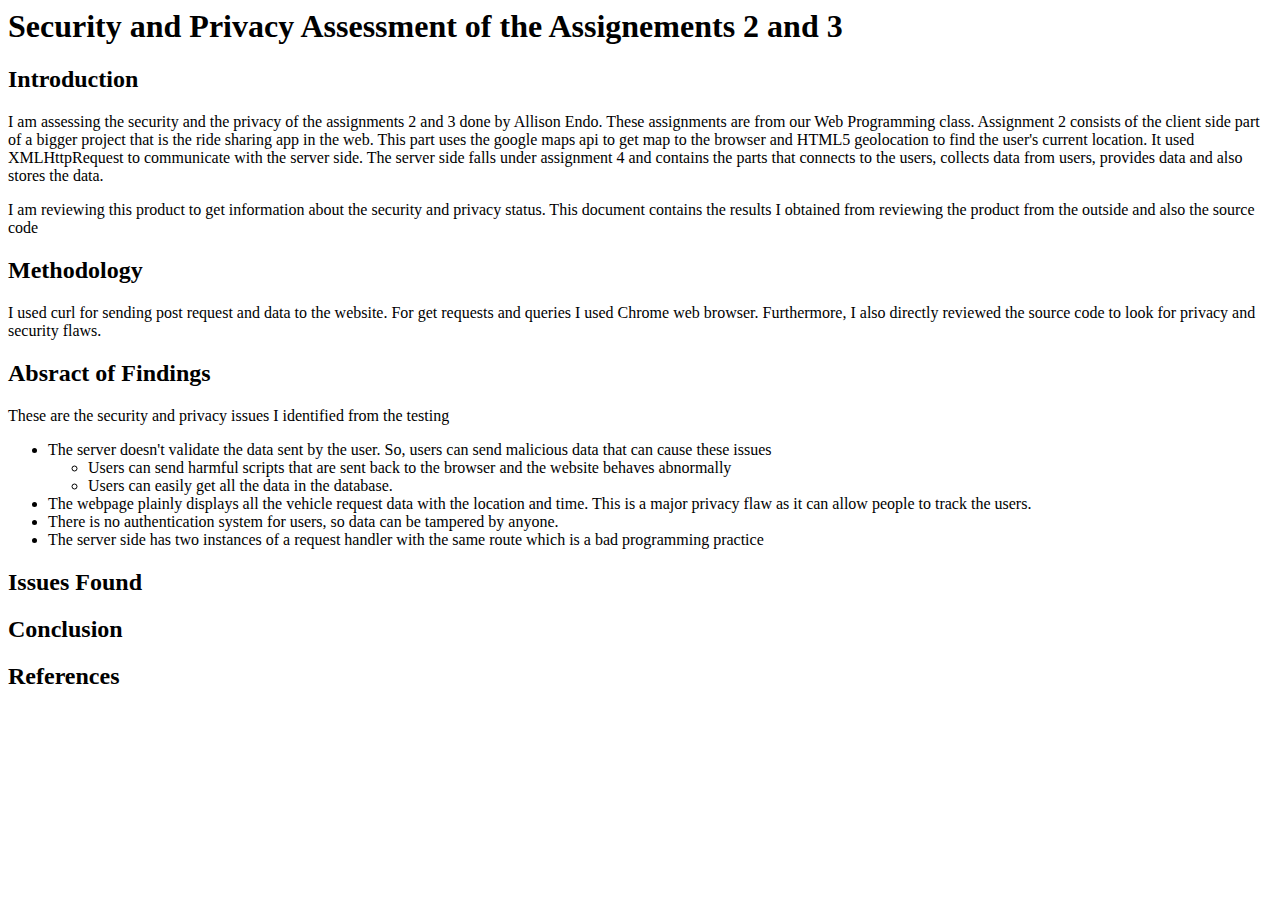
==== security/index.html @ 782cd658 "Added the review" ====
<html>
<head>
	<title>Code Review</title>
</head>
<body>
	<h1>Security and Privacy Assessment of the Assignements 2 and 3</h1>
	<h2>Introduction</h2>
	<p>I am assessing the security and the privacy of the assignments 2 and 3 done by Allison Endo. These assignments are from our Web Programming class. Assignment 2 consists of the client side part of a bigger project that is the ride sharing app in the web. This part uses the google maps api to get map to the browser and HTML5 geolocation to find the user's current location. It used XMLHttpRequest to communicate with the server side. The server side falls under assignment 4 and contains the parts that connects to the users, collects data from users, provides data and also stores the data.</p>
	<p>I am reviewing this product to get information about the security and privacy status. This document contains the results I obtained from reviewing the product from the outside and also the source code</p>
	<h2>Methodology</h2>
	<p>I used curl for sending post request and data to the website. For get requests and queries I used Chrome web browser. Furthermore, I also directly reviewed the source code to look for privacy and security flaws.</p>
	<h2>Absract of Findings</h2>
	<p>These are the security and privacy issues I identified from the testing</p>
	<p><ul><li>The server doesn't validate the data sent by the user. So, users can send malicious data that can cause these issues<ul><li>Users can send harmful scripts that are sent back to the browser and the website behaves abnormally</li><li>Users can easily get all the data in the database.</li></ul></li><li>The webpage plainly displays all the vehicle request data with the location and time. This is a major privacy flaw as it can allow people to track the users.</li><li>There is no authentication system for users, so data can be tampered by anyone.</li><li>The server side has two instances of a request handler with the same route which is a bad programming practice</li>
	</ul>
	<h2>Issues Found</h2>
	<h2>Conclusion</h2>
	<h2>References</h2>
</body>
</html>
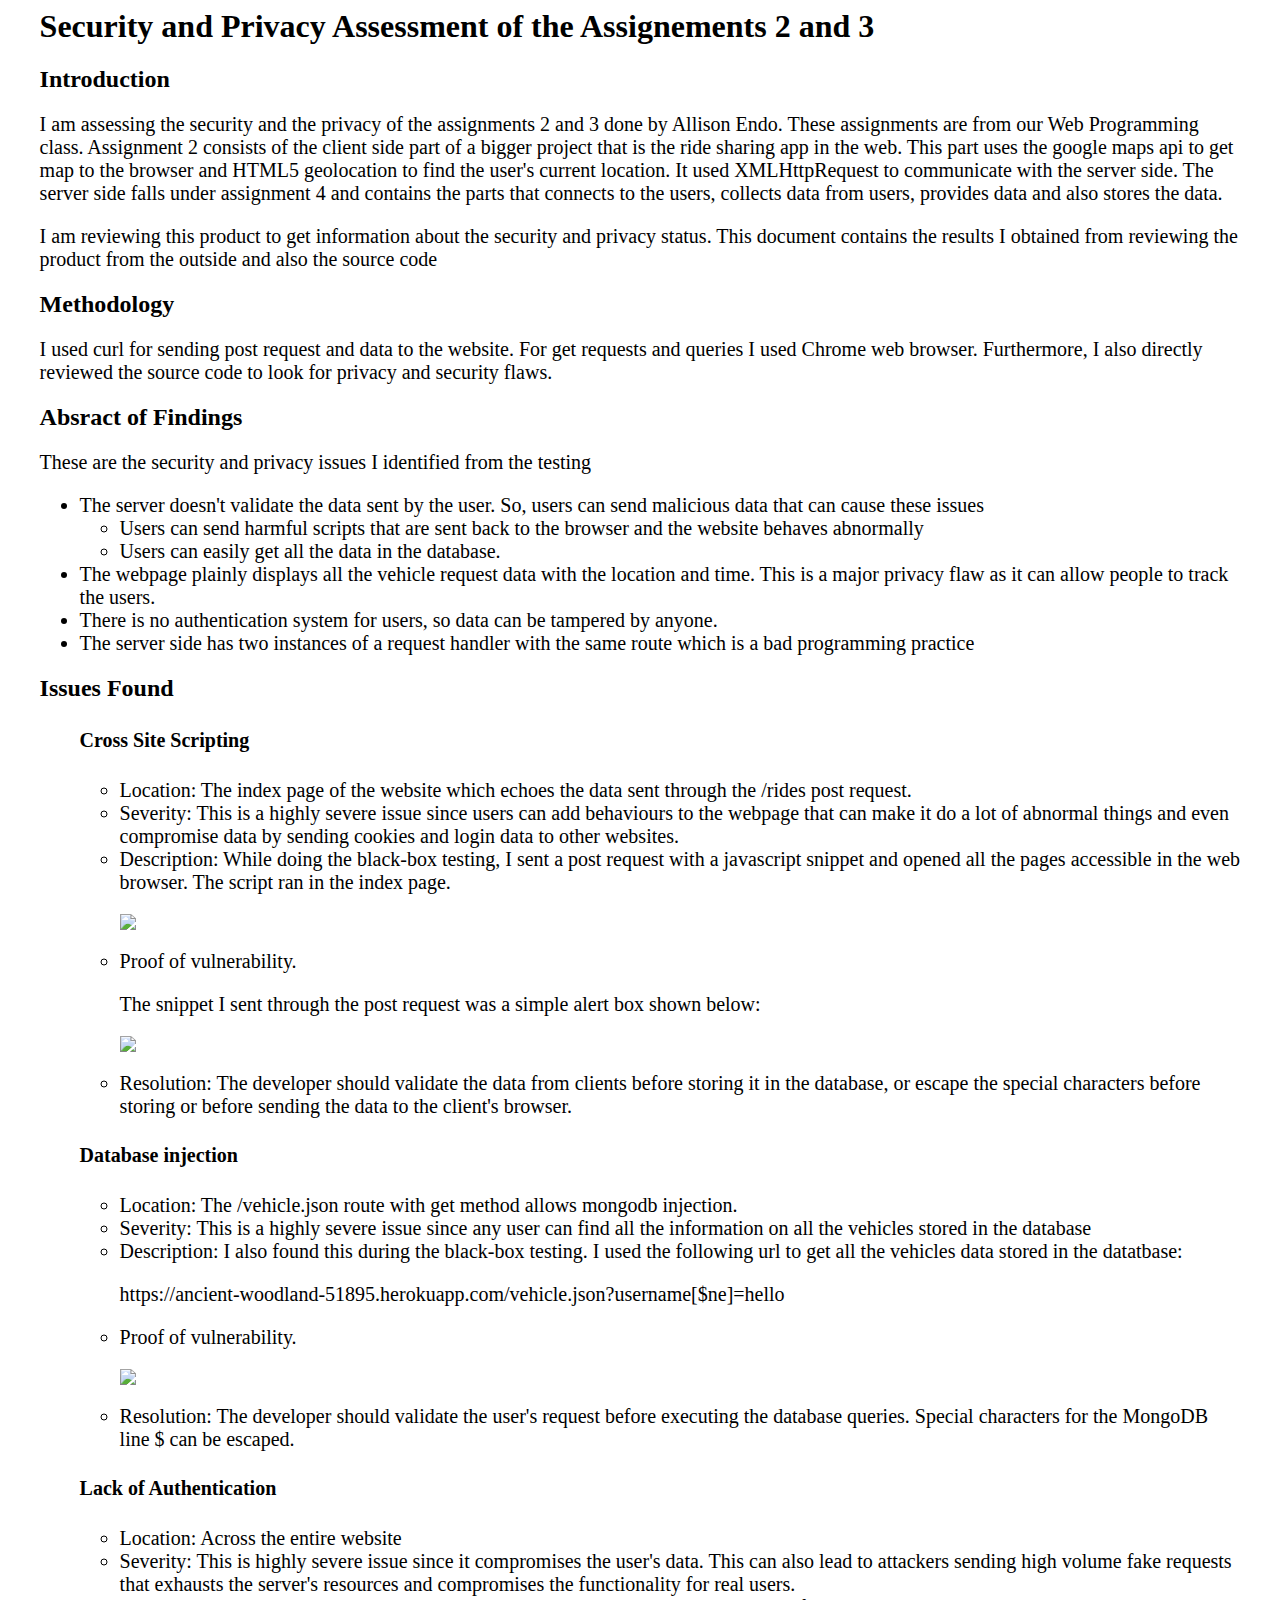
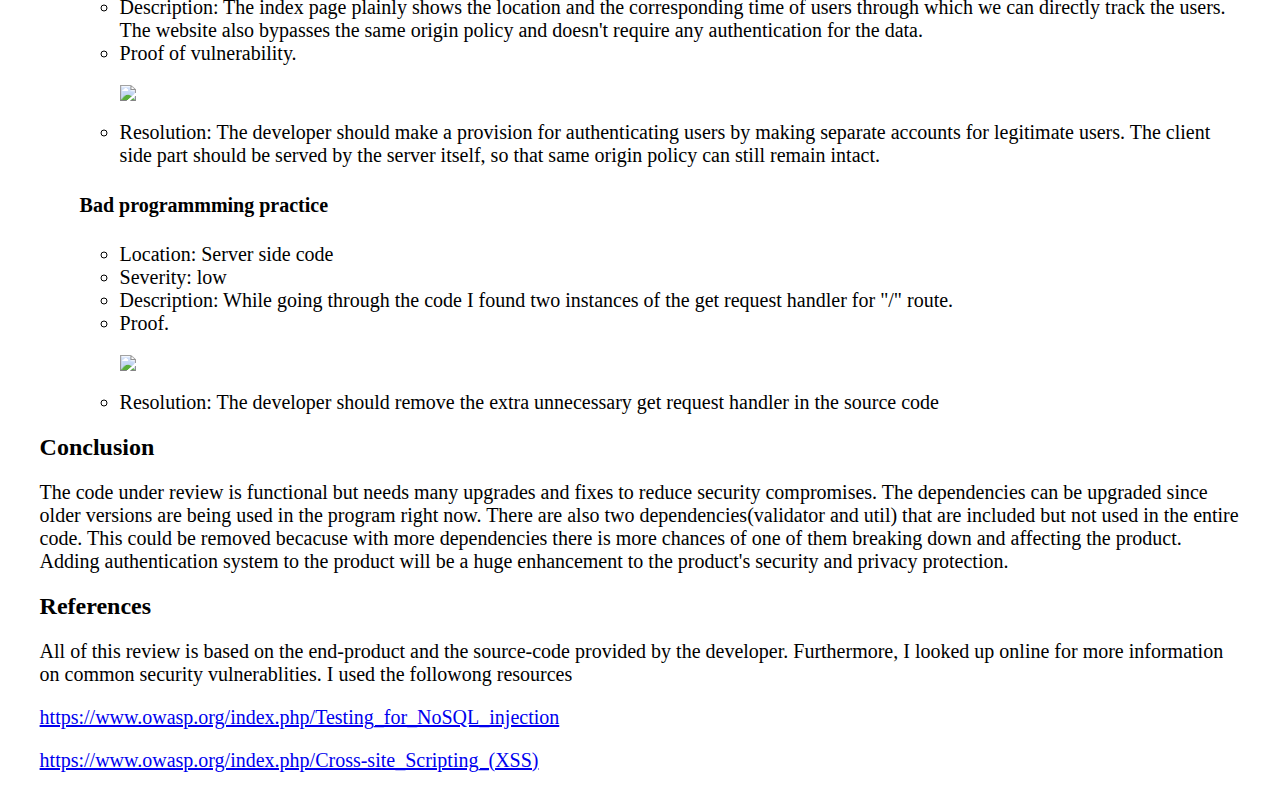
==== commit 3f37c099: "Added pictures and readme" ====
--- a/security/index.html
+++ b/security/index.html
@@ -1,8 +1,21 @@
 <html>
 <head>
 	<title>Code Review</title>
+	<style>
+		p , li {
+			font-size: 20px;
+		}
+		.no_bullet {
+			list-style: none;
+		}
+		#container{
+			width: 95%;
+			margin:0 auto;
+		}
+	</style>
 </head>
 <body>
+	<div id = "container">
 	<h1>Security and Privacy Assessment of the Assignements 2 and 3</h1>
 	<h2>Introduction</h2>
 	<p>I am assessing the security and the privacy of the assignments 2 and 3 done by Allison Endo. These assignments are from our Web Programming class. Assignment 2 consists of the client side part of a bigger project that is the ride sharing app in the web. This part uses the google maps api to get map to the browser and HTML5 geolocation to find the user's current location. It used XMLHttpRequest to communicate with the server side. The server side falls under assignment 4 and contains the parts that connects to the users, collects data from users, provides data and also stores the data.</p>
@@ -14,7 +27,47 @@
 	<p><ul><li>The server doesn't validate the data sent by the user. So, users can send malicious data that can cause these issues<ul><li>Users can send harmful scripts that are sent back to the browser and the website behaves abnormally</li><li>Users can easily get all the data in the database.</li></ul></li><li>The webpage plainly displays all the vehicle request data with the location and time. This is a major privacy flaw as it can allow people to track the users.</li><li>There is no authentication system for users, so data can be tampered by anyone.</li><li>The server side has two instances of a request handler with the same route which is a bad programming practice</li>
 	</ul>
 	<h2>Issues Found</h2>
+	<ul class="no_bullet">
+	<li>
+	<h4>Cross Site Scripting</h4>
+	<ul><li>Location: The index page of the website which echoes the data sent through the /rides post request.</li>
+		<li>Severity: This is a highly severe issue since users can add behaviours to the webpage that can make it do a lot of abnormal things and even compromise data by sending cookies and login data to other websites.</li>
+		<li>Description: While doing the black-box testing, I sent a post request with a javascript snippet and opened all the pages accessible in the web browser. The script ran in the index page.<p><img src = "xss-attack.png"/></p></li>
+		<li>Proof of vulnerability.<p>The snippet I sent through the post request was a simple alert box shown below:</p><p><img src = "xss.png"/></p></li>
+		<li>Resolution: The developer should validate the data from clients before storing it in the database, or escape the special characters before storing or before sending the data to the client's browser.</li>
+	</ul>
+	</li>
+	<li>
+	<h4>Database injection</h4>
+	<ul><li>Location: The /vehicle.json route with get method allows mongodb injection.</li>
+		<li>Severity: This is a highly severe issue since any user can find all the information on all the vehicles stored in the database</li>
+		<li>Description: I also found this during the black-box testing. I used the following url to get all the vehicles data stored in the datatbase: <p>https://ancient-woodland-51895.herokuapp.com/vehicle.json?username[$ne]=hello</p></li>
+		<li>Proof of vulnerability.<p><img src = "db_injection.png"/></p></li>
+		<li>Resolution: The developer should validate the user's request before executing the database queries. Special characters for the MongoDB line $ can be escaped.</li>
+	</ul>
+	</li>
+	<li>
+	<h4>Lack of Authentication</h4>
+	<ul><li>Location: Across the entire website</li>
+		<li>Severity: This is highly severe issue since it compromises the user's data. This can also lead to attackers sending high volume fake requests that exhausts the server's resources and compromises the functionality for real users.</li>
+		<li>Description: The index page plainly shows the location and the corresponding time of users through which we can directly track the users. The website also bypasses the same origin policy and doesn't require any authentication for the data.</li>
+		<li>Proof of vulnerability.<p><img src = "privacy.png"/></p></li>
+		<li>Resolution: The developer should make a provision for authenticating users by making separate accounts for legitimate users. The client side part should be served by the server itself, so that same origin policy can still remain intact.</li>
+	</ul>
+	</li><li>
+	<h4>Bad programmming practice</h4>
+	<ul><li>Location: Server side code</li>
+		<li>Severity: low</li>
+		<li>Description: While going through the code I found two instances of the get request handler for "/" route.</li>
+		<li>Proof.<p><img src = "code.png"/></p></li>
+		<li>Resolution: The developer should remove the extra unnecessary get request handler in the source code</li>
+	</ul>
+	</li></ul>
 	<h2>Conclusion</h2>
+	<p>The code under review is functional but needs many upgrades and fixes to reduce security compromises. The dependencies can be upgraded since older versions are being used in the program right now. There are also two dependencies(validator and util) that are included but not used in the entire code. This could be removed becacuse with more dependencies there is more chances of one of them breaking down and affecting the product. Adding authentication system to the product will be a huge enhancement to the product's security and privacy protection.</p>
 	<h2>References</h2>
+	<p>All of this review is based on the end-product and the source-code provided by the developer. Furthermore, I looked up online for more information on common security vulnerablities. I used the followong resources<p>
+		<p><a href = "https://www.owasp.org/index.php/Testing_for_NoSQL_injection">https://www.owasp.org/index.php/Testing_for_NoSQL_injection</a></p>
+		<p><a href = "https://www.owasp.org/index.php/Cross-site_Scripting_(XSS)">https://www.owasp.org/index.php/Cross-site_Scripting_(XSS)</a></p>
 </body>
 </html>